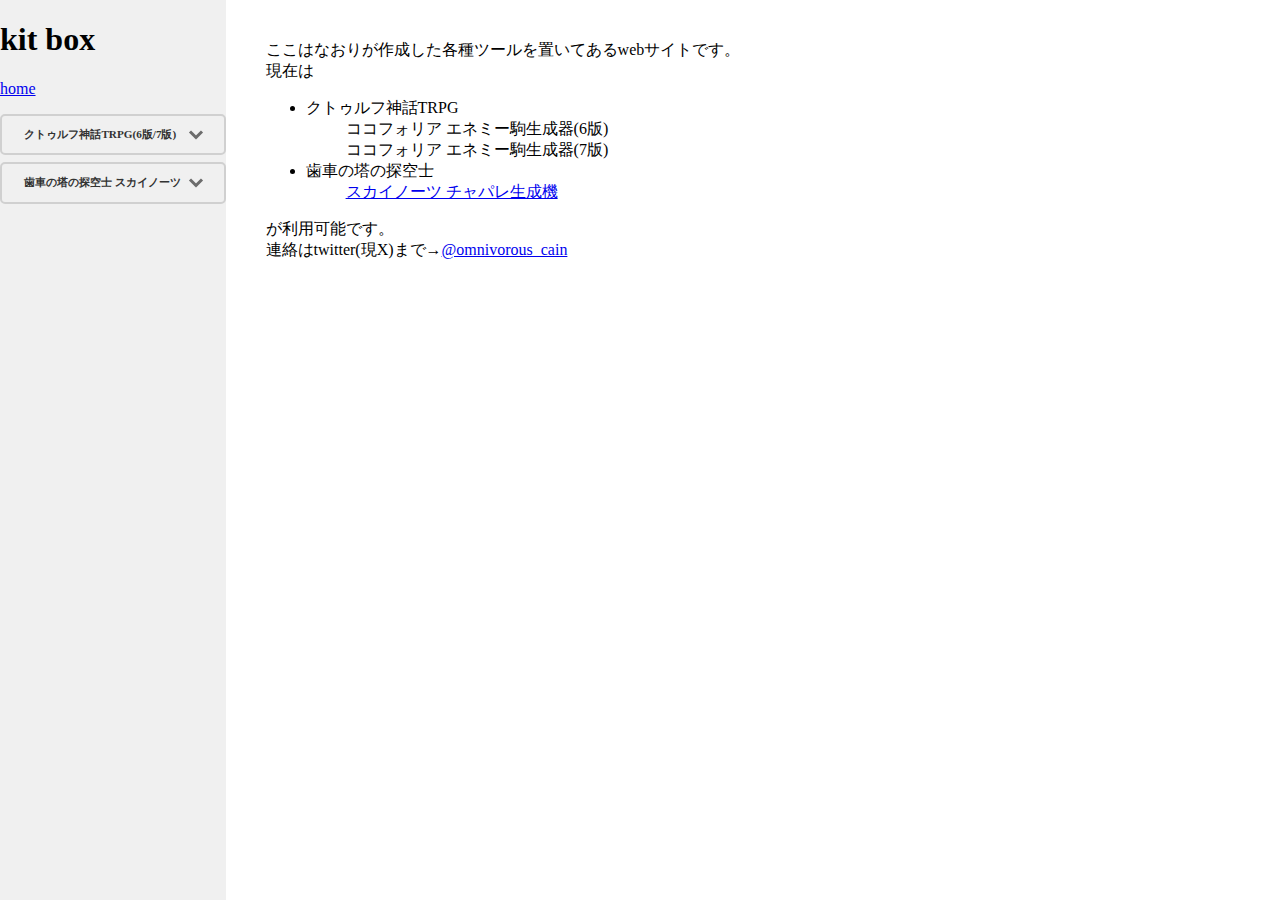
==== index.html @ 061271b2 "Update index.html" ====
<!DOCTYPE html>
<html lang="ja">
  <head>
    <!-- Google tag (gtag.js) -->
	<script async src="https://www.googletagmanager.com/gtag/js?id=G-Q2P5QD9BQQ"></script>
	<script>
  		window.dataLayer = window.dataLayer || [];
  		function gtag(){dataLayer.push(arguments);}
  		gtag('js', new Date());

  		gtag('config', 'G-Q2P5QD9BQQ');
	</script>
    <meta charset="utf-8">
    <link href="sidebar.css" rel="stylesheet" type="text/css">
    
  </head>
<body>
  <div class="sidebar">
<h1>kit box</h1>
<p><a href="index.html">home</a></p>
	<details class="accordion">
    	<summary>クトゥルフ神話TRPG(6版/7版)</summary>
    	<p><a href="coc/enemy_6th.html">ココフォリア エネミー駒生成器(6版)</a></p>
    	<p><a href="sky.html">ココフォリア エネミー駒生成器(7版)</a></p>
	</details>
	<details class="accordion">
    	<summary>歯車の塔の探空士 スカイノーツ</summary>
        <p><a href="sky/sky_cp.html">スカイノーツ チャパレ生成機</a></p>
	</details>
</div>

  <div class="main-content">
  ここはなおりが作成した各種ツールを置いてあるwebサイトです。<br>
  現在は
    <ul>
      <li>クトゥルフ神話TRPG
        <ul>ココフォリア エネミー駒生成器(6版)</ul>
        <ul>ココフォリア エネミー駒生成器(7版)</ul>
      </li>
      <li>歯車の塔の探空士
        <ul><a href="sky/sky_cp.html">スカイノーツ チャパレ生成機</a></ul>      
      </li>
    </ul>
が利用可能です。<br>
連絡はtwitter(現X)まで→<a href="https://x.com/omnivorous_cain">@omnivorous_cain</a></div>
</body>
---- sidebar.css ----
.accordion {
    max-width: 230px;
    margin-bottom: 7px;
    border: 2px solid #d0d0d0;
    border-radius: 5px;
    
}

.accordion summary {
    display: flex;
    justify-content: space-between;
    align-items: center;
    position: relative;
    padding: 1em 2em;
    color: #333333;
    font-weight: bold;
    cursor: pointer;
    max-width: 200px; /* 最大幅を設定 */
    font-size: 0.7em;  /* フォントサイズを小さくする */
    white-space: nowrap; /* 折り返しを防ぐ */
    overflow: hidden; /* 内容がはみ出した場合に隠す */
    text-overflow: ellipsis; /* はみ出した部分を省略記号にする */
}

.accordion summary::-webkit-details-marker {
    display: none;
}

.accordion summary::after {
    transform: translateY(-25%) rotate(45deg);
    width: 7px;
    height: 7px;
    margin-left: 10px;
    border-bottom: 3px solid #333333b3;
    border-right: 3px solid #333333b3;
    content: '';
    transition: transform .3s;
}

.accordion[open] summary::after {
    transform: rotate(225deg);
}

.accordion p {
    transform: translateY(-10px);
    opacity: 0;
    margin: 0;
    padding: .3em 2em 1.5em;
    color: #333333;
    transition: transform .5s, opacity .5s;
    max-width: 150px; /* 最大幅を設定 */
    font-size: 0.7em;  /* フォントサイズを小さくする */
}

.accordion[open] p {
    transform: none;
    opacity: 1;
}

html, body {
    height: 100%;
    margin: 0;
    display: flex;
  flex-direction: row;
}

.sidebar {
    flex: 1; /* サイドバーとメインコンテンツの幅を設定 */
    height: 100%;
    background-color: #f0f0f0; /* 背景色を設定（任意） */
}

.main-content {
    margin : 20px;
    padding : 20px ;
      flex: 4;
    background-color: #ffffff; /* 背景色を設定（任意） */
}
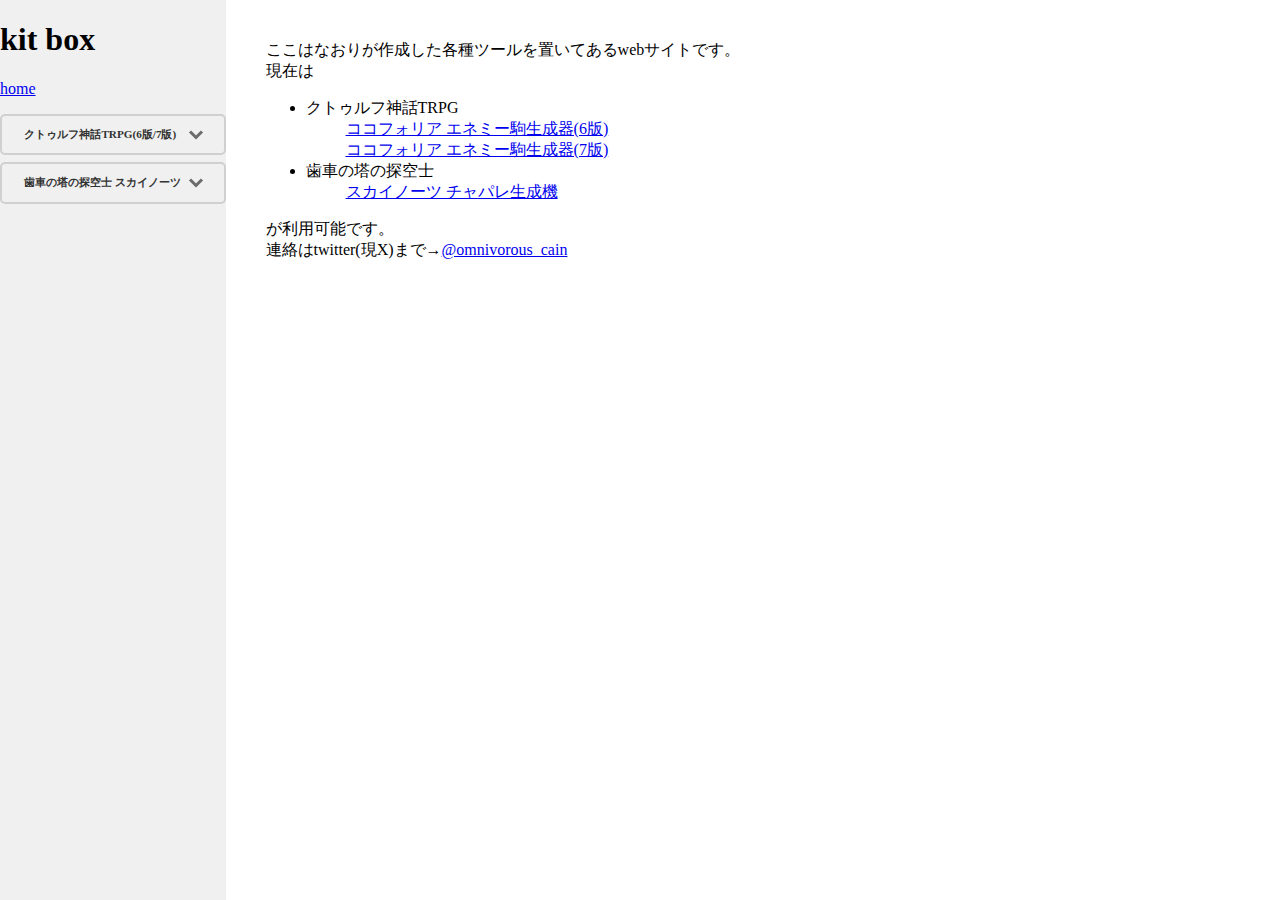
==== commit 59c5012b: "Update index.html" ====
--- a/index.html
+++ b/index.html
@@ -21,7 +21,7 @@
 	<details class="accordion">
     	<summary>クトゥルフ神話TRPG(6版/7版)</summary>
     	<p><a href="coc/enemy_6th.html">ココフォリア エネミー駒生成器(6版)</a></p>
-    	<p><a href="sky.html">ココフォリア エネミー駒生成器(7版)</a></p>
+    	<p><a href="coc/enemy_7th.html">ココフォリア エネミー駒生成器(7版)</a></p>
 	</details>
 	<details class="accordion">
     	<summary>歯車の塔の探空士 スカイノーツ</summary>
@@ -34,8 +34,8 @@
   現在は
     <ul>
       <li>クトゥルフ神話TRPG
-        <ul>ココフォリア エネミー駒生成器(6版)</ul>
-        <ul>ココフォリア エネミー駒生成器(7版)</ul>
+        <ul><a href="coc/enemy_6th.html">ココフォリア エネミー駒生成器(6版)</a></ul>
+        <ul><a href="coc/enemy_7th.html">ココフォリア エネミー駒生成器(7版)</a></ul>
       </li>
       <li>歯車の塔の探空士
         <ul><a href="sky/sky_cp.html">スカイノーツ チャパレ生成機</a></ul>      
